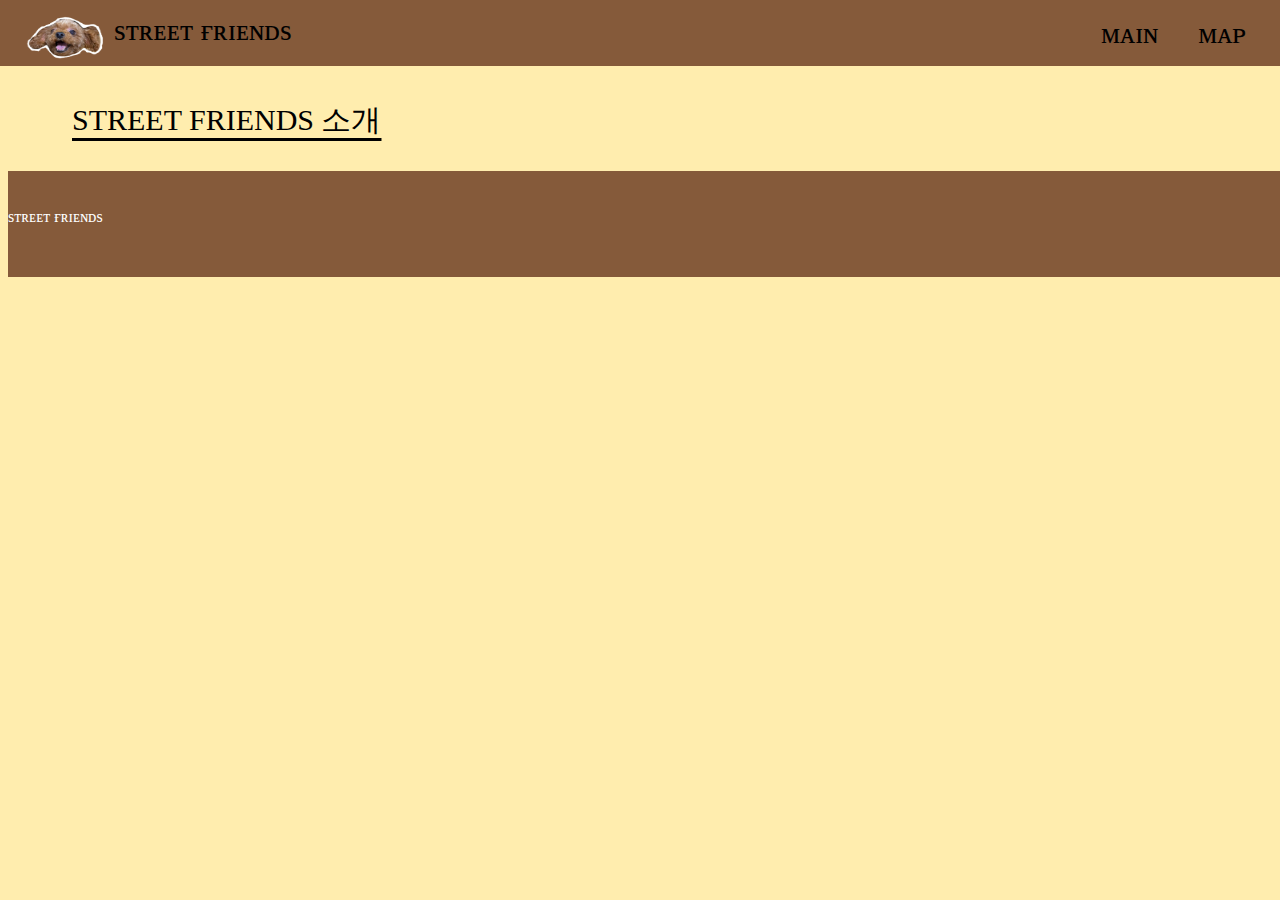
==== introduce.html @ 132f612f "introduce footer추가" ====
<!DOCTYPE html>
<html lang="en">
<head>
    <meta charset="UTF-8">
    <meta http-equiv="X-UA-Compatible" content="IE=edge">
    <meta name="viewport" content="width=device-width, initial-scale=1.0">
    <title>sᴛᴏʀʏ</title>
    <link rel="website icon" type="png" href="image/kong.png">
    <link rel="stylesheet" href="css/footer.css">
    <link rel="stylesheet" href="css/introduce.css">
    <link rel="stylesheet" href="css/nav.css">
</head>
<body>
    <!-- header -->
    <header class="header" id="header">
        <nav class="nav container"> 
            <a href="index.html" class="nav-logo">
                <img class="log-img" src="image/kong.png" alt="">
                <p class="title">sᴛʀᴇᴇᴛ ғʀɪᴇɴᴅs</p>
            </a>

            <div class="nav-menu">
                <ul class="nav-list" id="nav-list">
                    <li class="nav-item">
                        <a href="index.html" class="nav-link">
                            ᴍᴀɪɴ
                        </a>
                    <li class="nav-item">
                        <a href="map.html" class="nav-link">
                            ᴍᴀᴘ
                        </a>
                    </li>
                </ul>
            </div>
        </nav>
    </header>
    
    <div class="container">
        <div class="main">
            <div class="tit">
                <p>STREET FRIENDS 소개</p>
            </div>
        </div>
    </div>

    <footer>
        <div class="footer-container">
            <div class="col-box1">
                <p>sᴛʀᴇᴇᴛ ғʀɪᴇɴᴅs</p>
            </div>
            <div class="col-box2">
                <i class='bx bxl-twitter' class="footer-content"></i>
                <i class='bx bxl-facebook' class="footer-content"></i>
                <i class='bx bxl-instagram' class="footer-content"></i>
            </div>
        </div>
    </footer>
</body>
</html>
---- css/footer.css ----
footer{
    background-color: #855A3A;
    position: absolute;
    height: 66px;
    width: 100%;
    padding-bottom: 40px;
    line-height: 60px;
    color: #ffffff;
}
---- css/introduce.css ----
body {
    background-color: #FFEDAE;
}
.log-img {
    width: 100px;
    height: 80px;
}

.tit{
    margin-top: 100px;
    font-size: 30px;
    color: black;
    margin-left: 50px;
    text-decoration: underline;
    text-underline-position: under;
}
---- css/nav.css ----
/* nav */
.container {
    margin-left: 0.875rem;
    margin-right: 0.875rem;
  }
  header {
    /* background-color: var(--first-color); */
    background-color: #855A3A;
    position: fixed; /* 스크롤해도 항상 위치 고정 */
    left: 0;
    right: 0;
    top: 0;
  }
  nav {
    height: 66px;
    display: flex; /* 기본값: 수평 방향 */
    justify-content: space-between; /* 양쪽정렬 */
    align-items: center; /* 교차축 가운데 */
  }
  nav i {
    color: #fff;
    font-size: var(--h3-font-size); /* 아이콘 좀 크게 */
  }
  .nav-toggle {
    display: none; /* 안 보이게 하자 */
  }
  .nav-list {
    display: flex; /* 기본값: 수평 방향 */
    column-gap: 1.25rem; /*20px*/
    list-style: none;
  }
  .nav-link {
    color: black;
    text-decoration: none;
    font-size: 30px;
    margin-right: 20px;
  }
  .title {
    float: right;
    margin-top: 23px;
    font-size: 30px;
    color: black;
  }
  /* breakpoints */
/* 2K & 4K */

/* tablet */
@media screen and (max-width: 600px) {
  /* width가 600px 이하면 아래 css 적용 */
  .nav-toggle {
    display: block;
    cursor: pointer;
    position: absolute; /* 위치 무시. 로고 가운데 정렬 위하여 */
  }
  .nav-logo {
    margin: 0 auto; /* 로고 가운데 정렬 */
  }
  .log-img{
    margin-bottom: 10px;
  }
  .title{
    display: none;
  }
  .nav-list {
    position: absolute;
    top: 44px;
    left: 0;
    right: 0;
    flex-direction: column;
    background-color: lightgrey;
    height: 0;
    overflow: hidden;
    transition: 0.2s;
  }
  .nav-item {
    padding: 0.5rem 1rem; /* 위 오 아 왼 */
    text-align: center; /* 가운데 정렬 */
    border-bottom: 1px solid white; /* 아래 선 */
  }
  .nav-link {
    color: var(--title-color);
    display: block; /* 링크의 너비: 컨텐츠 -> nav-item 만큼 늘리자 */
  }
  .show-menu {
    height: 164px;
  }
}
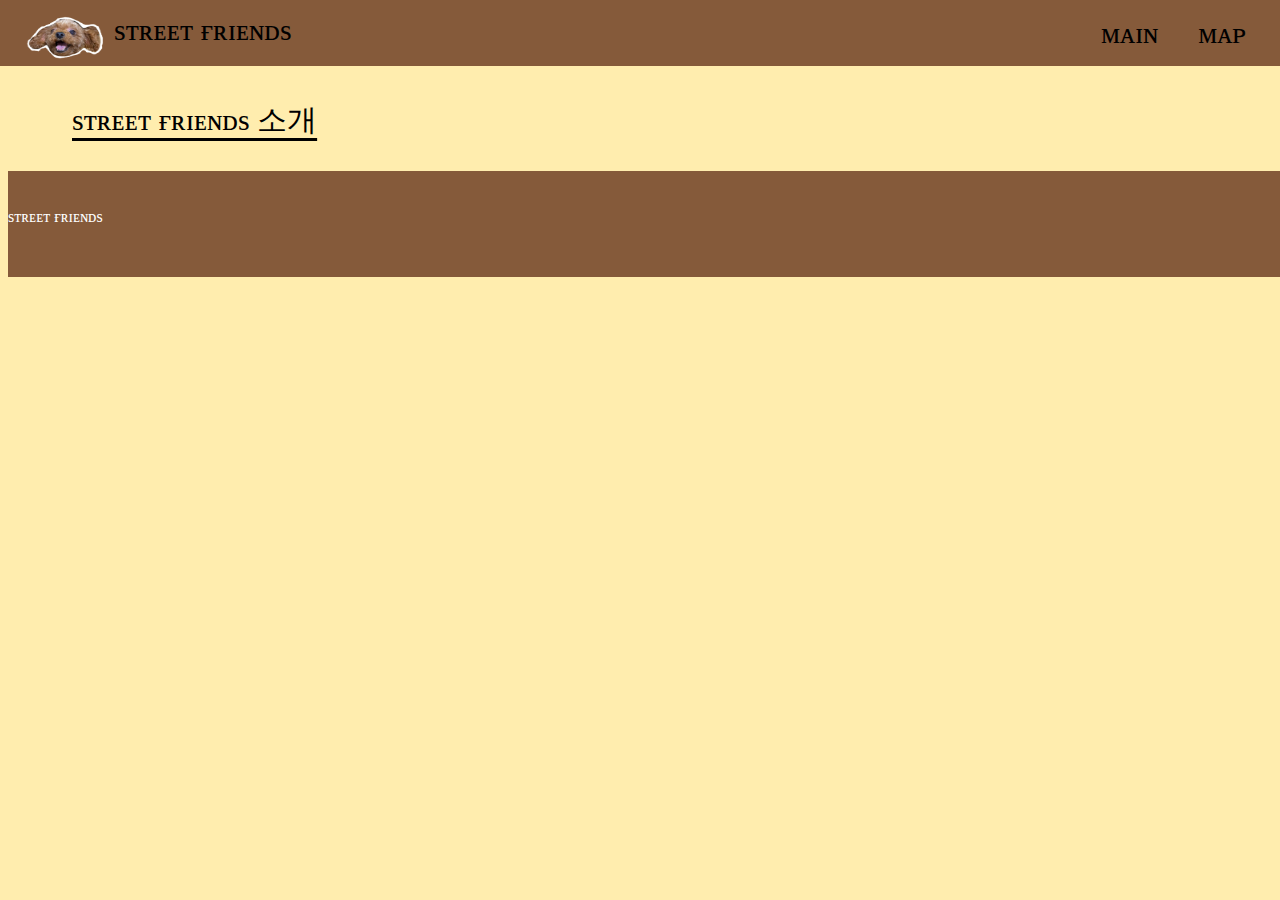
==== commit 82a94f18: "Merge branch 'master' of https://github.com/seungbeen803/street_friends" ====
--- a/introduce.html
+++ b/introduce.html
@@ -38,7 +38,7 @@
     <div class="container">
         <div class="main">
             <div class="tit">
-                <p>STREET FRIENDS 소개</p>
+                <p>sᴛʀᴇᴇᴛ ғʀɪᴇɴᴅs 소개</p>
             </div>
         </div>
     </div>
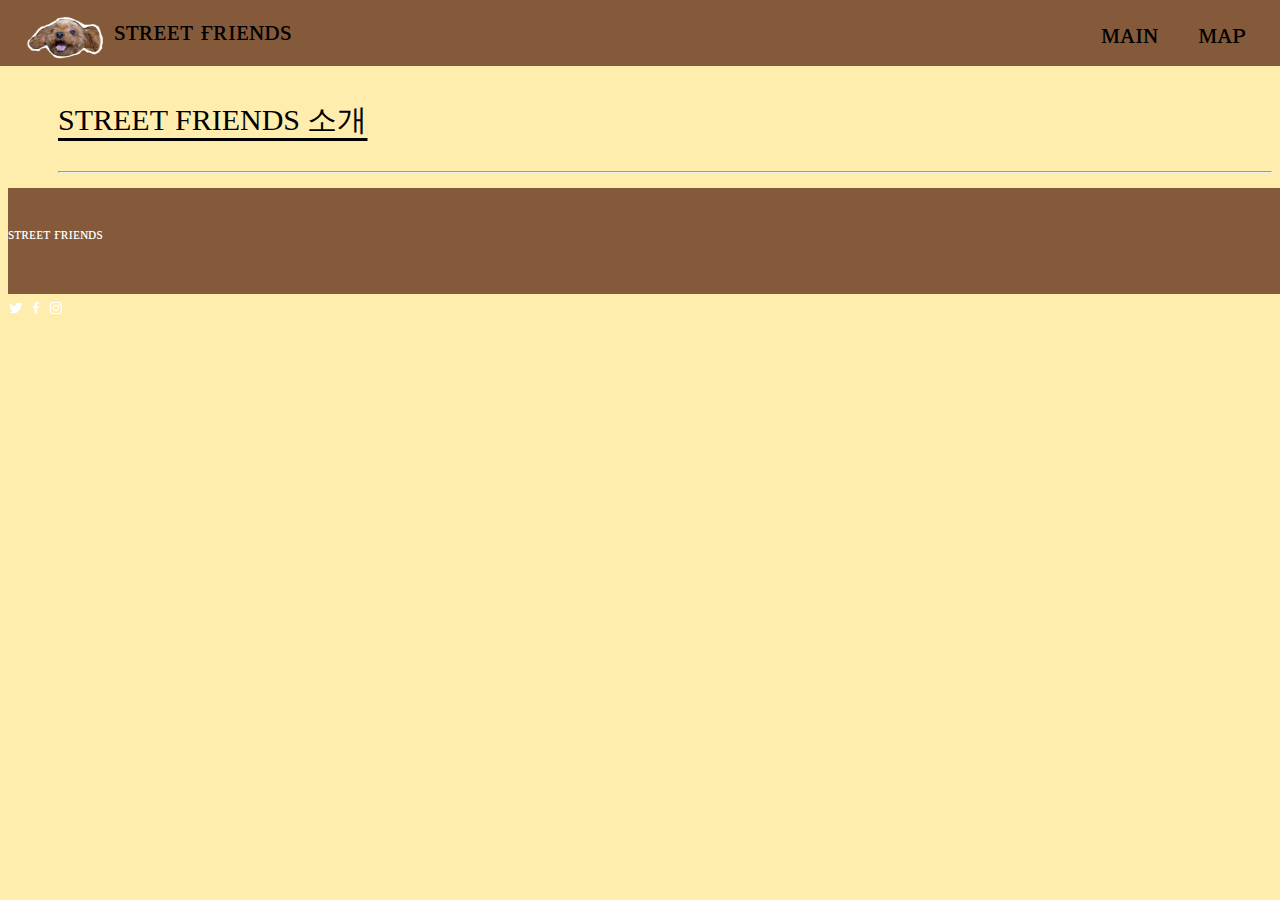
==== commit cca6d954: "intruduce.html Boxicons" ====
--- a/introduce.html
+++ b/introduce.html
@@ -6,6 +6,8 @@
     <meta name="viewport" content="width=device-width, initial-scale=1.0">
     <title>sᴛᴏʀʏ</title>
     <link rel="website icon" type="png" href="image/kong.png">
+    <!-- Boxicons -->
+    <link href='https://unpkg.com/boxicons@2.1.2/css/boxicons.min.css' rel='stylesheet'>
     <link rel="stylesheet" href="css/footer.css">
     <link rel="stylesheet" href="css/introduce.css">
     <link rel="stylesheet" href="css/nav.css">
@@ -35,13 +37,14 @@
         </nav>
     </header>
     
-    <div class="container">
-        <div class="main">
-            <div class="tit">
-                <p>sᴛʀᴇᴇᴛ ғʀɪᴇɴᴅs 소개</p>
-            </div>
+
+    <main>
+        <div class="tit">
+            <p>STREET FRIENDS 소개</p>
+            <hr/>
         </div>
-    </div>
+    </main>
+
 
     <footer>
         <div class="footer-container">
@@ -55,5 +58,6 @@
             </div>
         </div>
     </footer>
+
 </body>
 </html>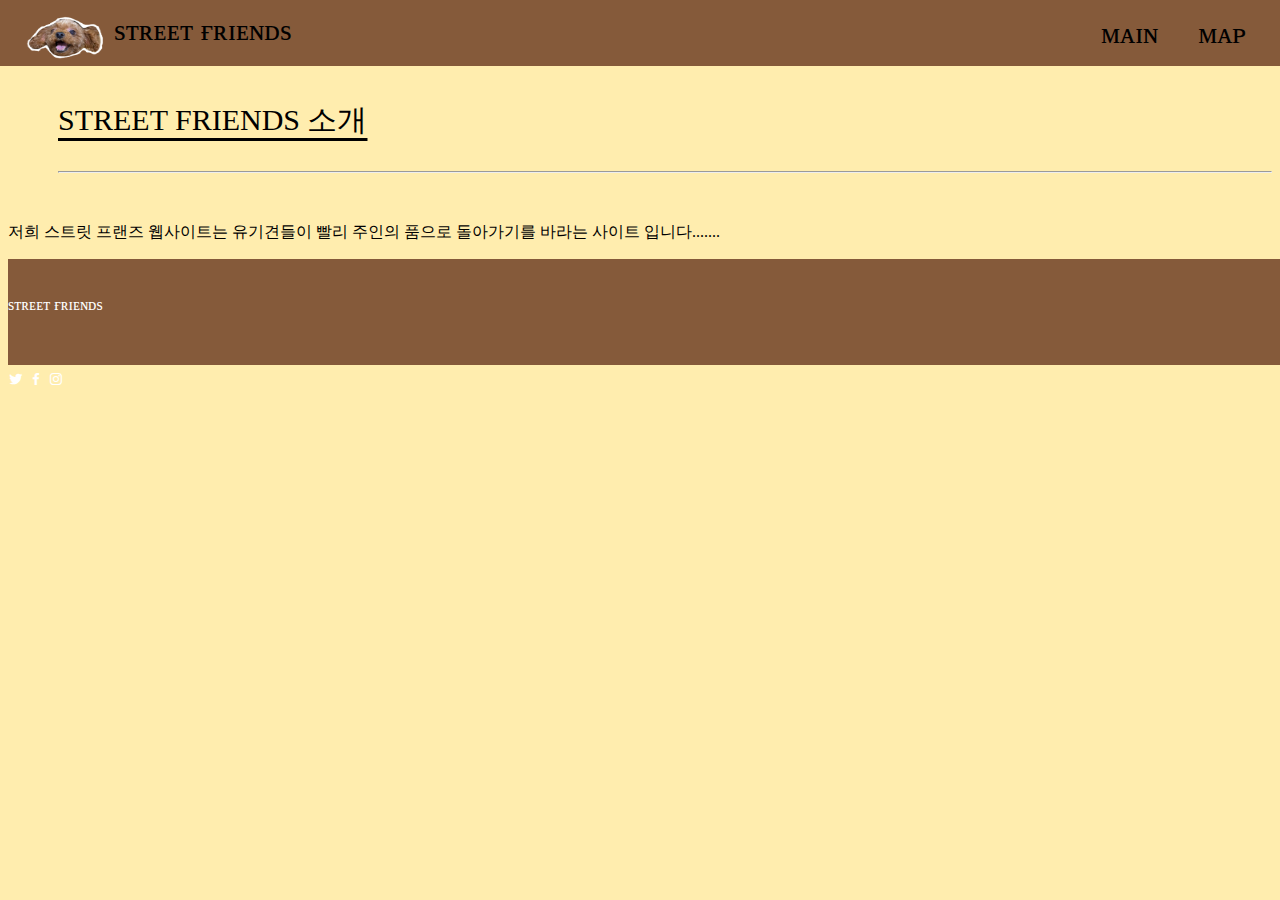
==== commit 3b6b5458: "api 불러오기" ====
--- a/introduce.html
+++ b/introduce.html
@@ -43,6 +43,15 @@
             <p>STREET FRIENDS 소개</p>
             <hr/>
         </div>
+
+        <div class="introduce">
+            <img class="story-image" src="image/story.png" alt="">
+            <p class="story-p">
+                저희 스트릿 프랜즈 웹사이트는
+                유기견들이 빨리 주인의 품으로 돌아가기를
+                바라는 사이트 입니다.......
+            </p>
+        </div>
     </main>
 
 
@@ -60,4 +69,5 @@
     </footer>
 
 </body>
+<!-- <script src="js/openapi.js"></script> -->
 </html>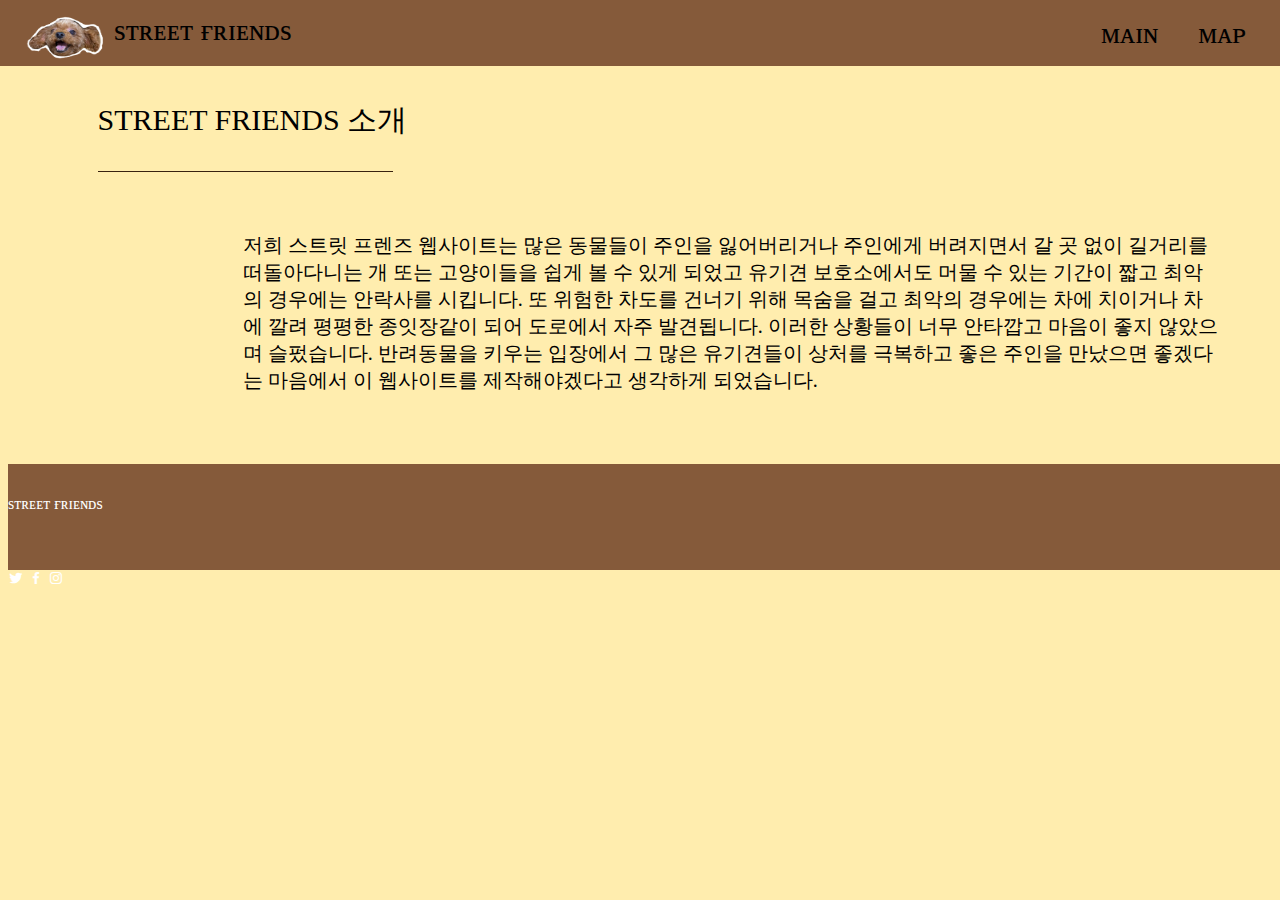
==== commit ba0d5d18: "Merge branch 'master' of https://github.com/seungbeen803/street_friends" ====
--- a/introduce.html
+++ b/introduce.html
@@ -8,9 +8,9 @@
     <link rel="website icon" type="png" href="image/kong.png">
     <!-- Boxicons -->
     <link href='https://unpkg.com/boxicons@2.1.2/css/boxicons.min.css' rel='stylesheet'>
-    <link rel="stylesheet" href="css/footer.css">
     <link rel="stylesheet" href="css/introduce.css">
     <link rel="stylesheet" href="css/nav.css">
+    <link rel="stylesheet" href="css/footer.css">
 </head>
 <body>
     <!-- header -->
@@ -47,9 +47,14 @@
         <div class="introduce">
             <img class="story-image" src="image/story.png" alt="">
             <p class="story-p">
-                저희 스트릿 프랜즈 웹사이트는
-                유기견들이 빨리 주인의 품으로 돌아가기를
-                바라는 사이트 입니다.......
+                저희 스트릿 프렌즈 웹사이트는 많은 동물들이 주인을 잃어버리거나 주인에게 버려지면서
+                갈 곳 없이 길거리를 떠돌아다니는 개 또는 고양이들을 쉽게 볼 수 있게 되었고 
+                유기견 보호소에서도 머물 수 있는 기간이 짧고 최악의 경우에는 안락사를 시킵니다.
+                또 위험한 차도를 건너기 위해 목숨을 걸고 최악의 경우에는 차에 치이거나 
+                차에 깔려 평평한 종잇장같이 되어 도로에서 자주 발견됩니다. 
+                이러한 상황들이 너무 안타깝고 마음이 좋지 않았으며 슬펐습니다.
+                반려동물을 키우는 입장에서 그 많은 유기견들이 상처를 극복하고 좋은 주인을 만났으면 
+                좋겠다는 마음에서 이 웹사이트를 제작해야겠다고 생각하게 되었습니다.
             </p>
         </div>
     </main>
--- a/css/introduce.css
+++ b/css/introduce.css
@@ -1,3 +1,7 @@
+:root{
+    --font-color : #392210;
+  }
+
 body {
     background-color: #FFEDAE;
 }
@@ -5,13 +9,71 @@
     width: 100px;
     height: 80px;
 }
-
+::-webkit-scrollbar {
+    display: none;
+}
 .tit{
-    margin-top: 100px;
+    margin-top: 10vh;
     font-size: 30px;
     color: black;
-    margin-left: 50px;
-    text-decoration: underline;
-    text-underline-position: under;
+    margin-left: 7vw;
+    display: flex;
+    flex-direction: column;
 }
 
+p {
+    margin-top: 10px;
+}
+
+hr {
+    border:0;
+    width: 295px;
+    margin: 0;
+    height: 0.5px;
+    background-color: var(--font-color);
+}
+
+.introduce {
+    display: flex;
+    margin: 50px;
+    margin-left: 7vw;
+    gap: 5vw;
+}
+
+.story-image {
+    width: 45vw;
+    border-radius: 30px;
+    
+}
+
+.story-p {
+    font-size: 2rem;
+}
+
+@media screen and (min-width: 600px){
+    .story-image {
+        width: 35vw;
+        border-radius: 30px;
+        
+    }
+
+    .story-p {
+        font-size: 1.25rem;
+    }
+}
+
+@media screen and (max-width: 600px){
+    .story-image {
+        width: 250px;
+        border-radius: 30px;
+    }
+
+    .story-p {
+        font-size: 0.5rem;
+    }
+
+    .introduce{
+        display: block;
+        text-align: center;
+    }
+}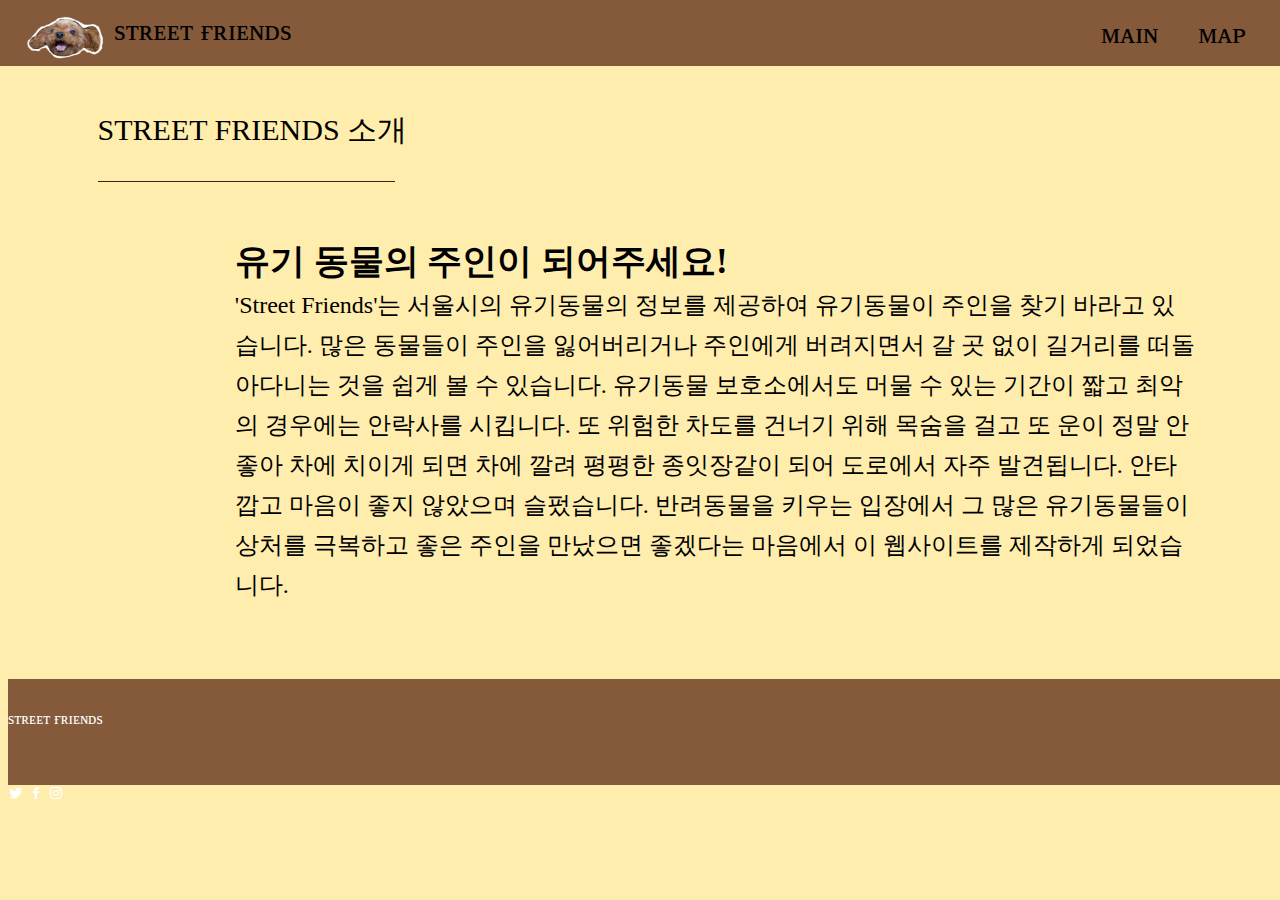
==== commit 224ec8a0: "스토리 내용 변경" ====
--- a/introduce.html
+++ b/introduce.html
@@ -8,6 +8,7 @@
     <link rel="website icon" type="png" href="image/kong.png">
     <!-- Boxicons -->
     <link href='https://unpkg.com/boxicons@2.1.2/css/boxicons.min.css' rel='stylesheet'>
+    <!-- style.css -->
     <link rel="stylesheet" href="css/introduce.css">
     <link rel="stylesheet" href="css/nav.css">
     <link rel="stylesheet" href="css/footer.css">
@@ -16,6 +17,10 @@
     <!-- header -->
     <header class="header" id="header">
         <nav class="nav container"> 
+            <div class="nav-toggle" id="nav-toggle">
+                <i class='bx bx-menu'></i>
+            </div>
+            
             <a href="index.html" class="nav-logo">
                 <img class="log-img" src="image/kong.png" alt="">
                 <p class="title">sᴛʀᴇᴇᴛ ғʀɪᴇɴᴅs</p>
@@ -37,7 +42,6 @@
         </nav>
     </header>
     
-
     <main>
         <div class="tit">
             <p>STREET FRIENDS 소개</p>
@@ -47,14 +51,15 @@
         <div class="introduce">
             <img class="story-image" src="image/story.png" alt="">
             <p class="story-p">
-                저희 스트릿 프렌즈 웹사이트는 많은 동물들이 주인을 잃어버리거나 주인에게 버려지면서
-                갈 곳 없이 길거리를 떠돌아다니는 개 또는 고양이들을 쉽게 볼 수 있게 되었고 
-                유기견 보호소에서도 머물 수 있는 기간이 짧고 최악의 경우에는 안락사를 시킵니다.
-                또 위험한 차도를 건너기 위해 목숨을 걸고 최악의 경우에는 차에 치이거나 
-                차에 깔려 평평한 종잇장같이 되어 도로에서 자주 발견됩니다. 
-                이러한 상황들이 너무 안타깝고 마음이 좋지 않았으며 슬펐습니다.
-                반려동물을 키우는 입장에서 그 많은 유기견들이 상처를 극복하고 좋은 주인을 만났으면 
-                좋겠다는 마음에서 이 웹사이트를 제작해야겠다고 생각하게 되었습니다.
+                <span class="story-strong">유기 동물의 주인이 되어주세요! </span><br/>
+                'Street Friends'는 서울시의 유기동물의 정보를 제공하여 유기동물이 주인을 찾기 바라고 있습니다.
+                많은 동물들이 주인을 잃어버리거나 주인에게 버려지면서 갈 곳 없이 길거리를 
+                떠돌아다니는 것을 쉽게 볼 수 있습니다. 유기동물 보호소에서도 머물 수 있는 
+                기간이 짧고 최악의 경우에는 안락사를 시킵니다. 또 위험한 차도를 건너기 위해 
+                목숨을 걸고 또 운이 정말 안 좋아 차에 치이게 되면 차에 깔려 평평한 종잇장같이 
+                되어 도로에서 자주 발견됩니다. 안타깝고 마음이 좋지 않았으며 슬펐습니다. 
+                반려동물을 키우는 입장에서 그 많은 유기동물들이 상처를 극복하고 좋은 주인을 
+                만났으면 좋겠다는 마음에서 이 웹사이트를 제작하게 되었습니다.
             </p>
         </div>
     </main>
@@ -72,7 +77,6 @@
             </div>
         </div>
     </footer>
-
+    <script src="js/nav.js"></script>
 </body>
-<!-- <script src="js/openapi.js"></script> -->
 </html>--- a/css/introduce.css
+++ b/css/introduce.css
@@ -1,10 +1,21 @@
 :root{
     --font-color : #392210;
-  }
+}
+@font-face {
+    font-family: 'NanumSquareNeo-Variable';
+    src: url('https://cdn.jsdelivr.net/gh/projectnoonnu/noonfonts_11-01@1.0/NanumSquareNeo-Variable.woff2') format('woff2');
+    font-weight: normal;
+    font-style: normal;
+}
 
 body {
     background-color: #FFEDAE;
 }
+
+* {
+    cursor: url(/img/cursor.png), auto;
+}
+
 .log-img {
     width: 100px;
     height: 80px;
@@ -13,7 +24,7 @@
     display: none;
 }
 .tit{
-    margin-top: 10vh;
+    margin-top: 100px;
     font-size: 30px;
     color: black;
     margin-left: 7vw;
@@ -27,7 +38,7 @@
 
 hr {
     border:0;
-    width: 295px;
+    width: 297px;
     margin: 0;
     height: 0.5px;
     background-color: var(--font-color);
@@ -37,43 +48,83 @@
     display: flex;
     margin: 50px;
     margin-left: 7vw;
+    margin-right: 6vw;
     gap: 5vw;
 }
 
 .story-image {
-    width: 45vw;
+    width: 40vw;
     border-radius: 30px;
     
 }
 
 .story-p {
-    font-size: 2rem;
+    font-size: 1.5rem;
+    font-family: 'NanumSquareNeo-Variable';
+    line-height: 2.5rem;
 }
 
-@media screen and (min-width: 600px){
+.story-strong {
+    font-weight :bold; 
+    font-size : 35px;
+}
+
+@media screen and (max-width: 768px){
+
+    .tit{
+        font-size: 25px;
+    }
+    
+    hr {
+        width: 250px;
+    }
+
     .story-image {
-        width: 35vw;
+        width: 550px;
         border-radius: 30px;
-        
+    }
+
+    .introduce {
+        flex-direction: column;
+        align-items: center;
+        text-align: justify;
     }
 
     .story-p {
         font-size: 1.25rem;
+        font-family: 'NanumSquareNeo-Variable';
+        line-height: 2rem;
     }
 }
 
 @media screen and (max-width: 600px){
+    .tit{
+        font-size: 20px;
+        margin-top: 80px;
+    }
+    
+    hr {
+        width: 200px;
+    }
+
+    .introduce {
+        margin: 30px;
+    }
+
     .story-image {
-        width: 250px;
+        width: 300px;
         border-radius: 30px;
     }
 
     .story-p {
-        font-size: 0.5rem;
+        font-size: 16px;
+        font-family: 'NanumSquareNeo-Variable';
+        line-height: 30px;
+        margin: 0 50px;
     }
 
-    .introduce{
-        display: block;
-        text-align: center;
+    .story-strong {
+        font-size: 23px;
     }
+
 }